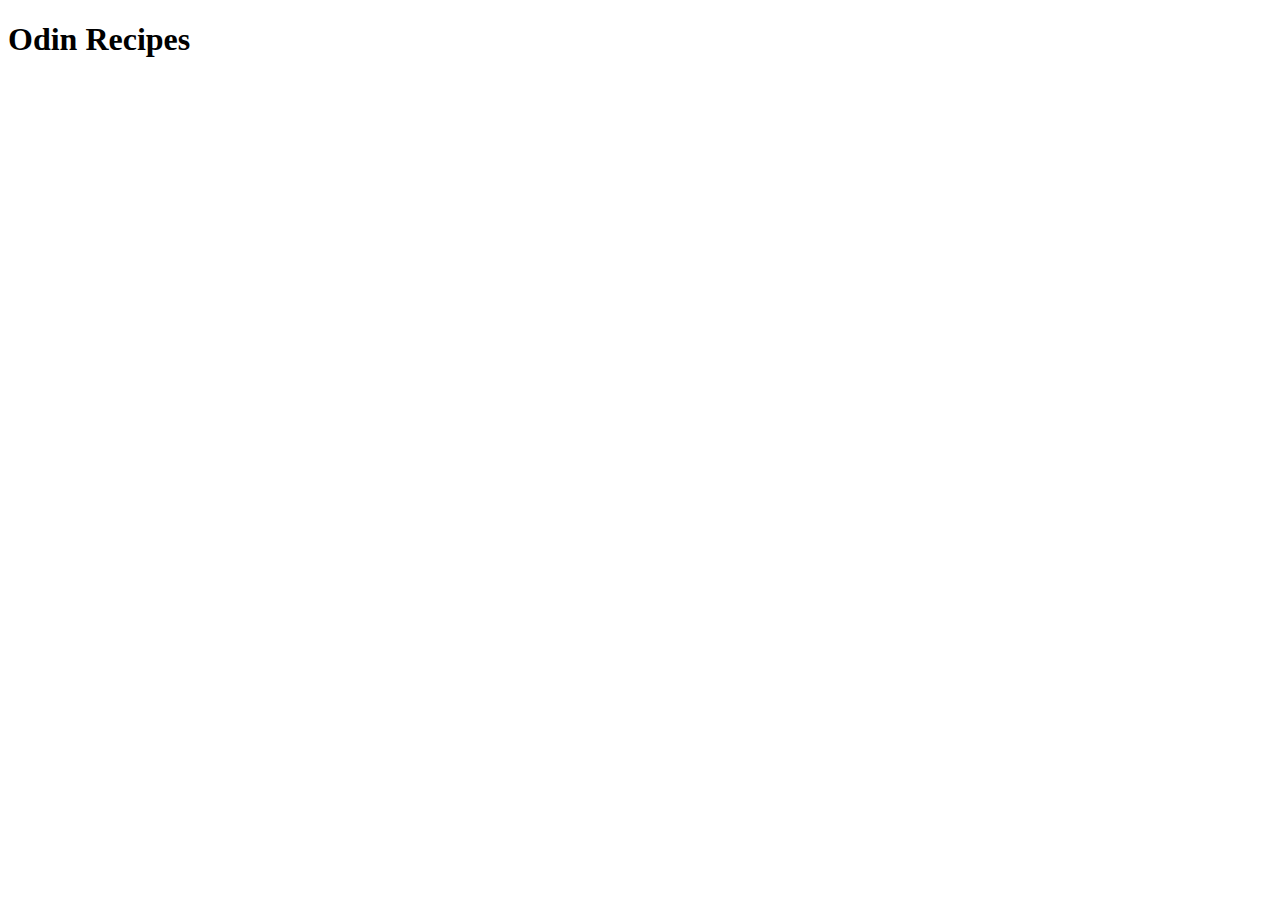
==== index.html @ 6c36ad99 "Create HTML boilerplate" ====
<!DOCTYPE html>
<html lang="en">
    <head>
        <meta charset="UTF-8">
        <meta name="viewport" content="width=device-width, initial-scale=1.0">
        <title>Odin Recipes</title>
    </head>
    <body>
        <h1>Odin Recipes</h1>
    </body>
</html>
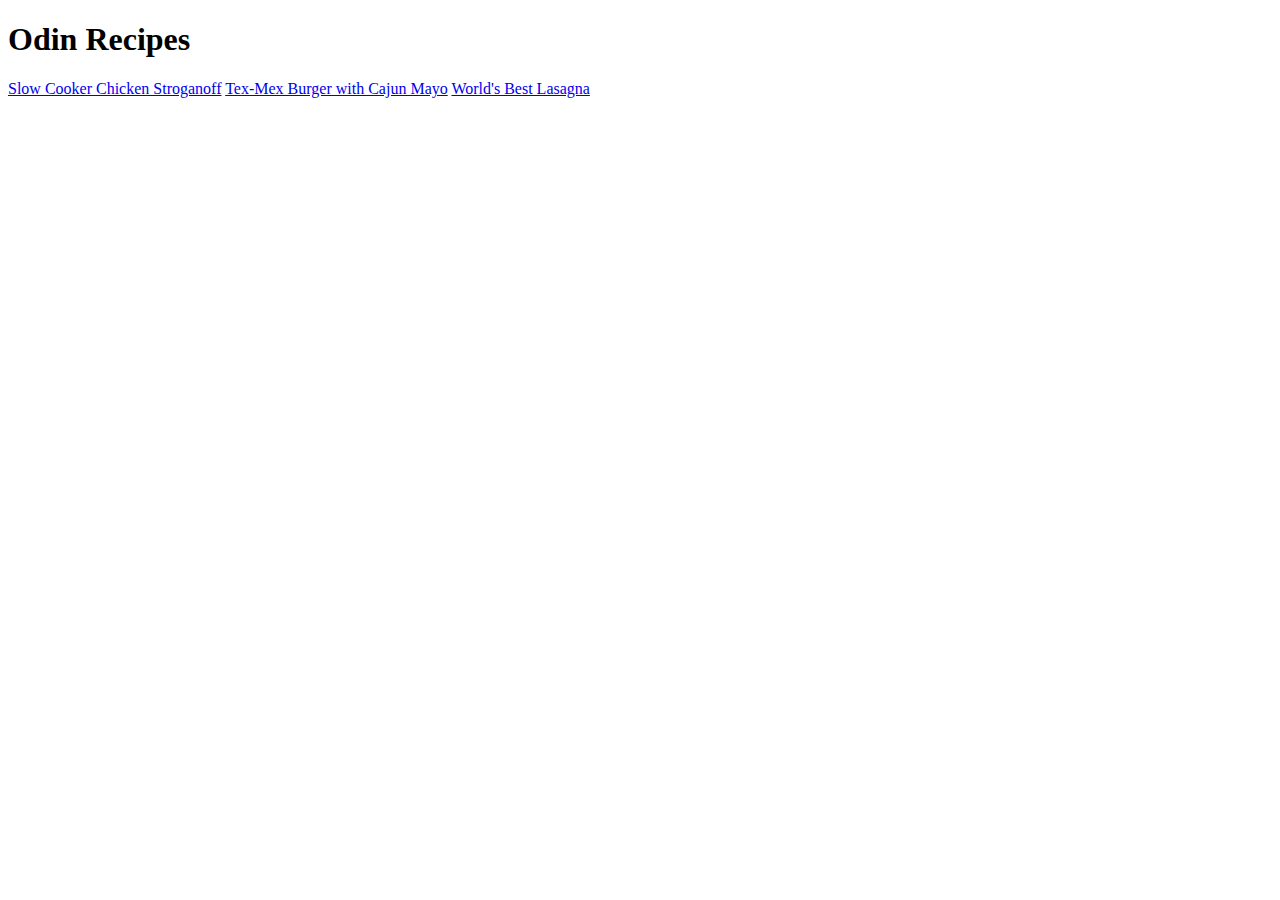
==== commit b10718ac: "Create burger and stroganoff html docs" ====
--- a/index.html
+++ b/index.html
@@ -7,5 +7,8 @@
     </head>
     <body>
         <h1>Odin Recipes</h1>
+        <a href="recipes/stroganoff.html">Slow Cooker Chicken Stroganoff</a>
+        <a href="recipes/burger.html">Tex-Mex Burger with Cajun Mayo</a>
+        <a href="recipes/lasagna.html">World's Best Lasagna</a>
     </body>
 </html>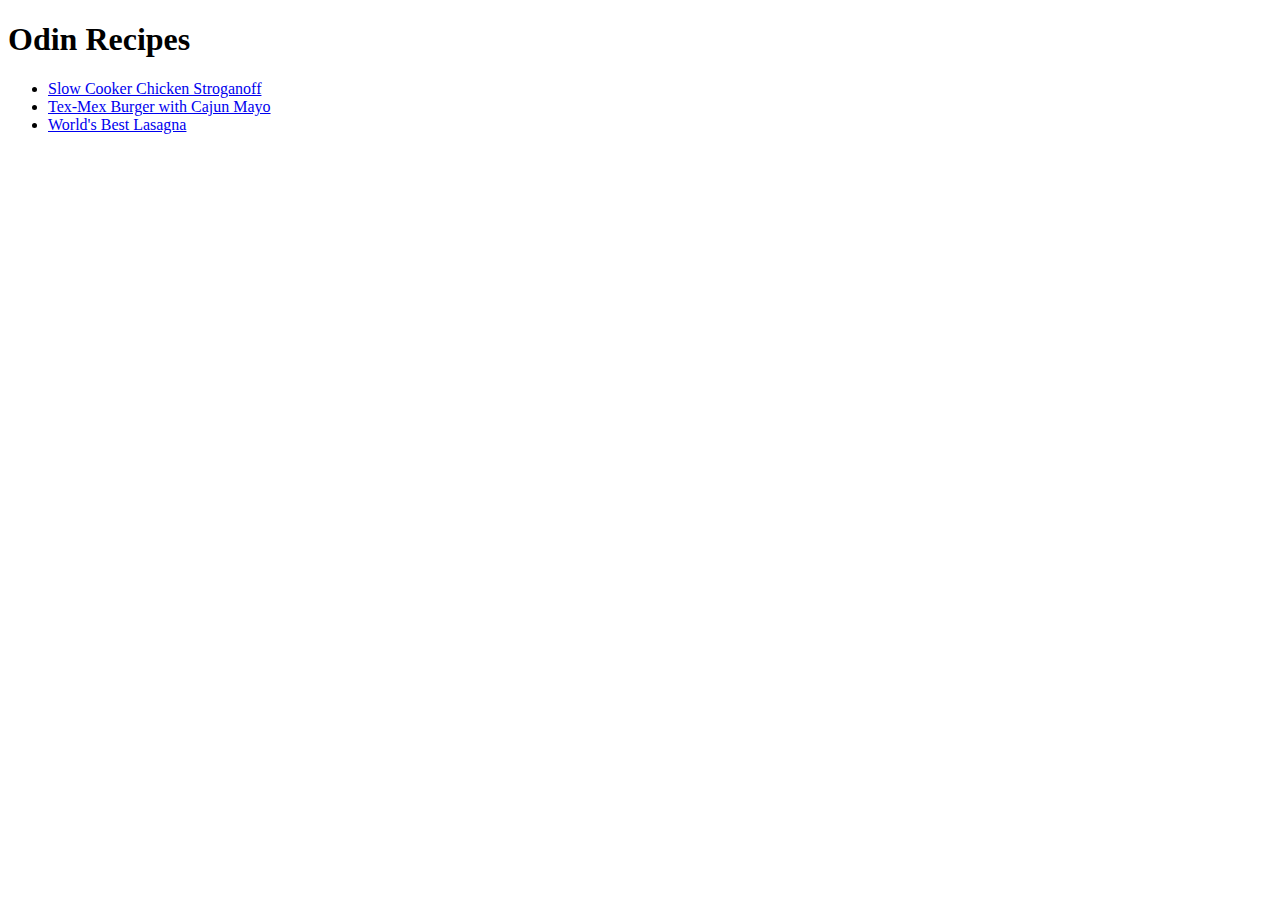
==== commit 689215bd: "Display links to recipes in a unordered list" ====
--- a/index.html
+++ b/index.html
@@ -7,8 +7,11 @@
     </head>
     <body>
         <h1>Odin Recipes</h1>
-        <a href="recipes/stroganoff.html">Slow Cooker Chicken Stroganoff</a>
-        <a href="recipes/burger.html">Tex-Mex Burger with Cajun Mayo</a>
-        <a href="recipes/lasagna.html">World's Best Lasagna</a>
+
+        <ul>
+            <li><a href="recipes/stroganoff.html">Slow Cooker Chicken Stroganoff</a></li>
+            <li><a href="recipes/burger.html">Tex-Mex Burger with Cajun Mayo</a></li>
+            <li><a href="recipes/lasagna.html">World's Best Lasagna</a></li>
+        </ul>
     </body>
 </html>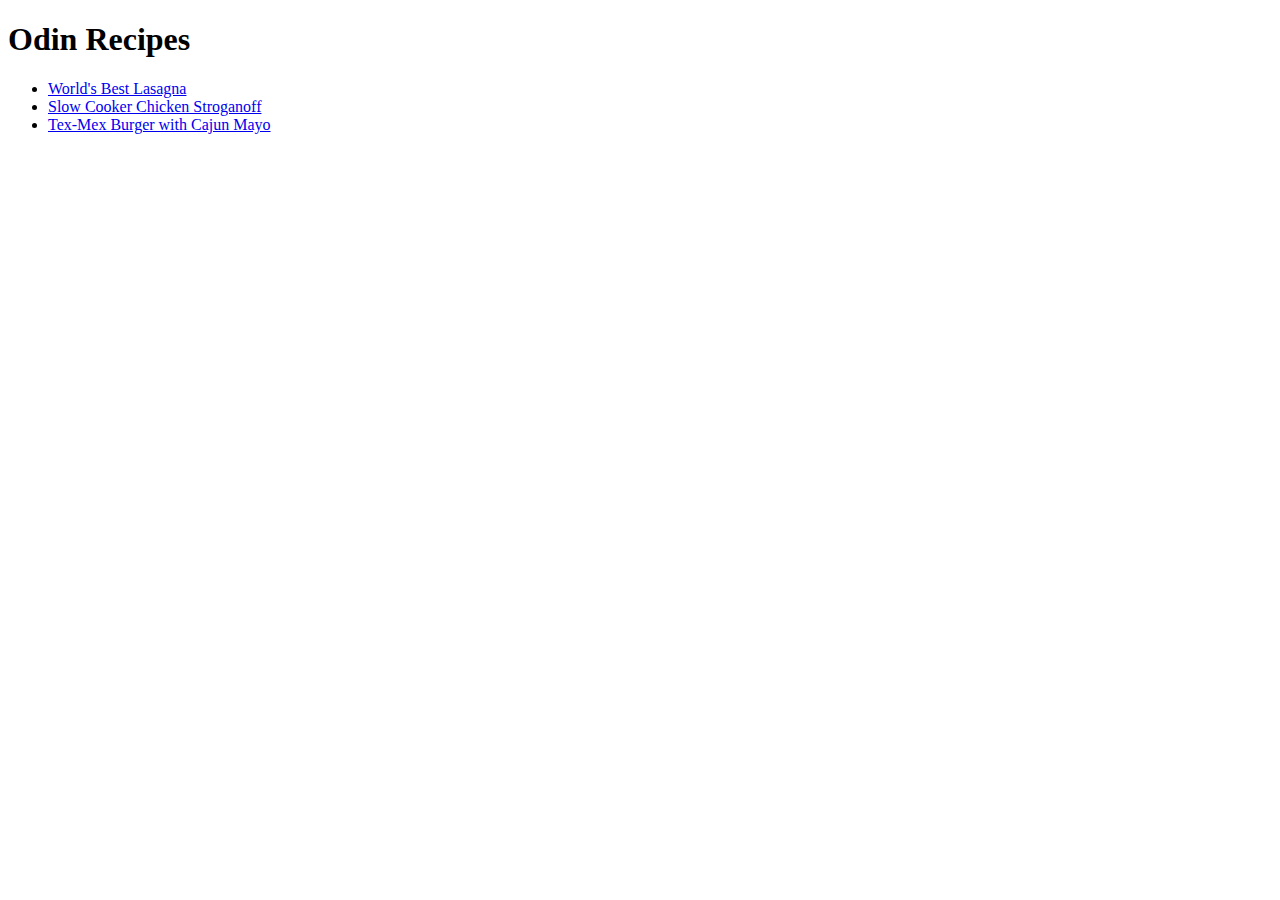
==== commit fa579d46: "Fill the stroganoff recipe page + adjust list order in index.html" ====
--- a/index.html
+++ b/index.html
@@ -9,9 +9,9 @@
         <h1>Odin Recipes</h1>
 
         <ul>
+            <li><a href="recipes/lasagna.html">World's Best Lasagna</a></li>
             <li><a href="recipes/stroganoff.html">Slow Cooker Chicken Stroganoff</a></li>
             <li><a href="recipes/burger.html">Tex-Mex Burger with Cajun Mayo</a></li>
-            <li><a href="recipes/lasagna.html">World's Best Lasagna</a></li>
         </ul>
     </body>
 </html>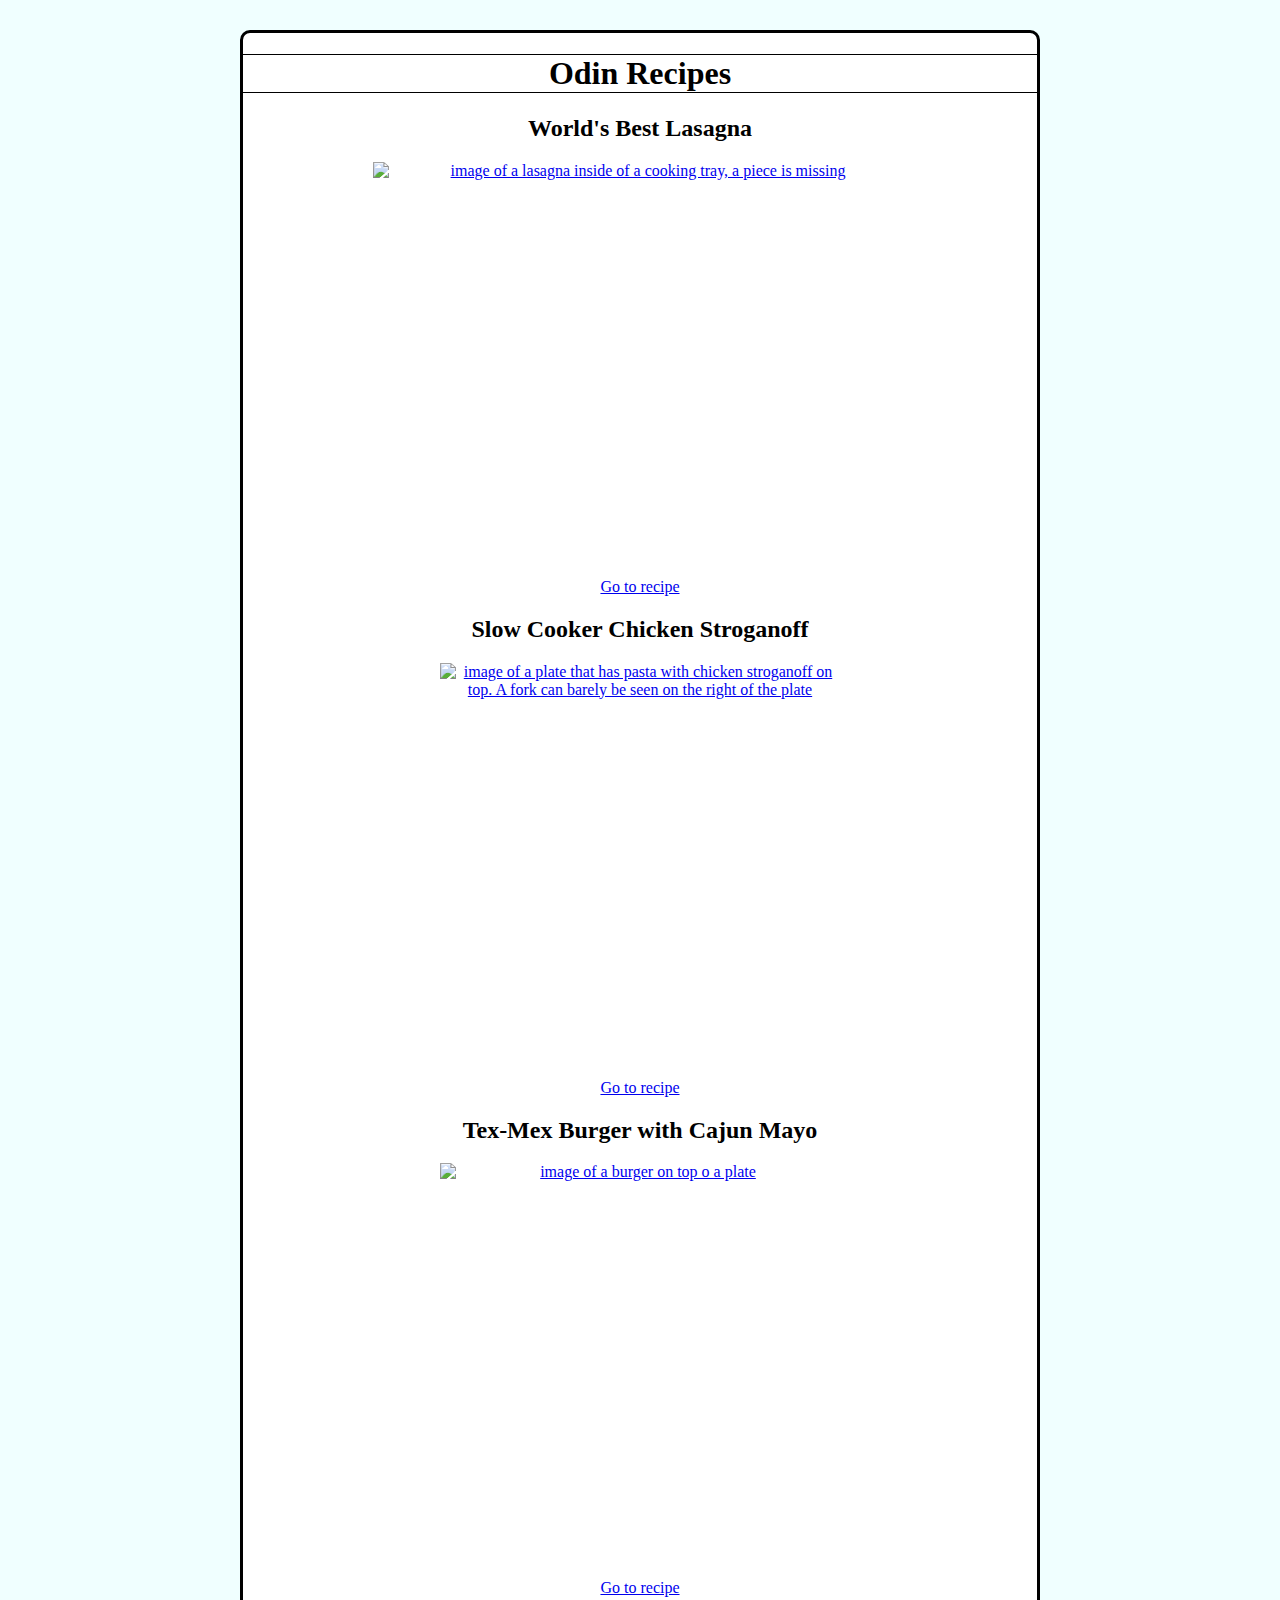
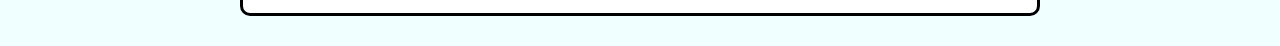
==== commit 40148ec8: "Change headings rulling + update homepage" ====
--- a/index.html
+++ b/index.html
@@ -4,14 +4,37 @@
         <meta charset="UTF-8">
         <meta name="viewport" content="width=device-width, initial-scale=1.0">
         <title>Odin Recipes</title>
+        <link rel="stylesheet" href="style.css">
     </head>
     <body>
-        <h1>Odin Recipes</h1>
+        <div class="frame">
+            <h1 class="borded-header">Odin Recipes</h1>
 
-        <ul>
-            <li><a href="recipes/lasagna.html">World's Best Lasagna</a></li>
-            <li><a href="recipes/stroganoff.html">Slow Cooker Chicken Stroganoff</a></li>
-            <li><a href="recipes/burger.html">Tex-Mex Burger with Cajun Mayo</a></li>
-        </ul>
+            <!-- <ul>
+                <li><a href="recipes/lasagna.html">World's Best Lasagna</a></li>
+                <li><a href="recipes/stroganoff.html">Slow Cooker Chicken Stroganoff</a></li>
+                <li><a href="recipes/burger.html">Tex-Mex Burger with Cajun Mayo</a></li>
+            </ul> -->
+
+            <div class="image-link">
+                <h2>World's Best Lasagna</h2>
+                <a href="recipes/lasagna.html"><img class="food-image" src="https://www.allrecipes.com/thmb/MkKfYU4oim55CLp39DDuNMuyThA=/750x0/filters:no_upscale():max_bytes(150000):strip_icc():format(webp)/23600-worlds-best-lasagna-armag-4x3-1-b24f9ad518d74090bf197828492c64a6.jpg" alt="image of a lasagna inside of a cooking tray, a piece is missing" width="400" height="300"></a>
+                <p><a href="recipes/lasagna.html">Go to recipe</a></p>
+            </div>
+
+            <div class="image-link">
+                <h2>Slow Cooker Chicken Stroganoff</h2>
+                <a href="recipes/stroganoff.html"><img class="food-image" src="https://imagesvc.meredithcorp.io/v3/mm/image?url=https%3A%2F%2Fimages.media-allrecipes.com%2Fuserphotos%2F508287.jpg&q=60&c=sc&poi=auto&orient=true&h=512" alt="image of a plate that has pasta with chicken stroganoff on top. A fork can barely be seen on the right of the plate" width="400" height="400"></a>
+                <p><a href="recipes/stroganoff.html">Go to recipe</a></p>
+            </div>
+
+            <div class="image-link">
+                <h2>Tex-Mex Burger with Cajun Mayo</h2>
+                <a href="recipes/burger.html"><img class="food-image" src="https://www.allrecipes.com/thmb/_mZZg-xWVdSf4tzFD5TWBjVURaA=/750x0/filters:no_upscale():max_bytes(150000):strip_icc():format(webp)/379901-06eae14ee9ad42dbae9d3bc5dcfec2e9.jpg" alt="image of a burger on top o a plate" width="300" height="300"></a>
+                <p><a href="recipes/burger.html">Go to recipe</a></p>
+            </div>
+            
+            
+        </div>
     </body>
 </html>--- a/style.css
+++ b/style.css
@@ -0,0 +1,62 @@
+/*Set standard font-family for pages*/
+* {
+    font-family: Georgia, 'Times New Roman', Times, serif;
+    /* border: 1px solid red; */
+    box-sizing: border-box;
+}
+
+body {
+    background-color: azure;
+}
+
+.frame {
+    background-color: white;
+    
+    max-width: 800px;
+
+    border: 3px solid black;
+    border-radius: 10px;
+
+    margin: 30px auto;
+}
+
+h1, h2, p {
+    text-align: center;
+}
+
+.borded-header {
+    border-top: 1px solid black;
+    border-bottom: 1px solid black;
+}
+
+.image-link {
+    text-align: center;
+}
+
+.food-image {
+    display: block;
+
+    width: auto;
+    height: 50vw;
+    max-height: 400px;
+
+    margin: 0px auto;
+}
+
+button {
+    display: block;
+
+    margin: 0px auto 30px;
+    font-size: large;
+}
+
+.button-text {
+    color: black;
+    text-decoration: none;
+}
+
+/* 
+h2, p {
+    width: 45%;
+    min-width: 400px;
+} */